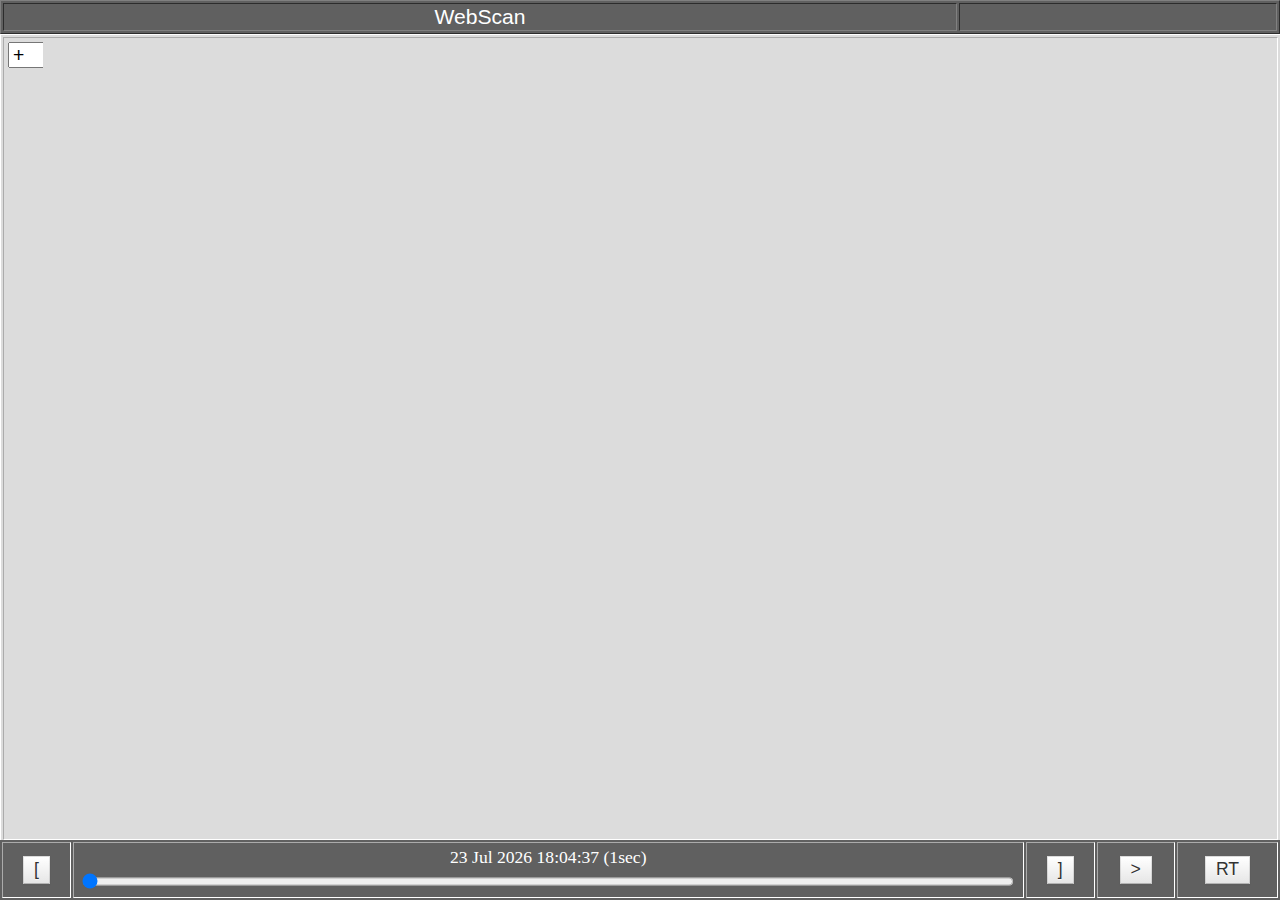
==== webscan.htm @ 8dde643b "added text mode for chan.txt" ====
<!DOCTYPE html>
<html>
<body>

<head>
	<meta charset="UTF-8">
	<meta name="viewport" content="width=device-width, initial-scale=1.0">
	<title>WebScan</title>
	 
	<script type="text/javascript" src="smoothie.js"></script>
	<script type="text/javascript" src="webscan.js"></script>
	
	<link rel="icon" href="favicon.ico" type="image/x-icon" />
	<link rel="stylesheet" type="text/css" href="webscan.css" />
</head>

<?php include('header.php'); ?>

<div id="wrapper">
<div id="dtitle">
<table id="title" class="a" border=1 width="100%">
	<tr>
	<td style="overflow: hidden; whitespace: nowrap;"; align="center"><label class="h">WebScan</></td>
	
	<td colspan=2 align="center" width="25%" id="opt1")></td>
	    <script type="text/javascript">
	        document.getElementById('opt1').onclick =  function() {
	    		var disp = document.getElementById('options').style.display;
	    		if(disp == "block") { document.getElementById('options').style.display = "none";  }	
	    		else				{ 
	    			document.getElementById('options').style.display = "block";  
	    		}
	    	}
	    </script>
	</tr>
</table>
</div>

<div id="dgraphs">
<table id="graphs" align="center" border=1></table>
</div>

<div id="dcontrols">
<table id="controls" class="a" align="center" border=1 height="100%">
<tr>
	<td style="white-space: nowrap;"> <input type="radio" name="radios" id="|<"> <label for="|<"  onMouseDown="goBOF()"	>[</label> </td> 
	<td width="75%">
	<table align="center" width="100%">
	<tr align="center">
	<td style="white-space: nowrap; align="center" width="100%"><label class="t" id="timestamp">TimeStamp</></td>
	</tr><tr>
	<td align="center" width="99%"> <input id="TimeSelect" type="range" min="0" max="100" step=0.1 
		onchange="timeSelect(this)" oninput="timeSelect(this)"> </td>
	</tr>
	</table>
	</td>
	<td style="white-space: nowrap;"> <input type="radio" name="radios" id=">|"> <label for=">|"  onMouseDown="goEOF()"	>]</label> </td> 
	<td style="white-space: nowrap;"> <input type="radio" name="radios" id=">"> <label id="play" for=">" onclick="togglePlay(this);">&gt;</label> </td> 

	<td style="white-space: nowrap;"> <input type="radio" name="radios" id="RT"> <label for="RT"  onMouseDown="goRT()"	>RT</label> </td> 
</tr>
</table>
</div>

</div>

<div id="options"  border=1>
    <table class="o">
    	<tr><td colspan=2 align="center">Webscan V3b5</td></tr>
        <tr><td>Smooth</td><td><input id="smooth" type="checkbox" onclick="smoothCheck(this)"></td></tr>
        
        <tr><td>Fill</td><td><input id="fill" type="checkbox" onclick="fillCheck(this)"></td></tr>
        
        <tr><td>View</td><td>
			<select id="myDuration" onchange="durationSelect(this)">
				<option value="0.1">0.1s</option>
				<option value="0.2">0.2s</option>
				<option value="0.5">0.5s</option>
				<option value="1" selected="selected">1sec</option>
				<option value="2">2s</option>
				<option value="5">5s</option>
				<option value="10">10s</option>
				<option value="30">30s</option>
				<option value="60">1min</option>
				<option value="120">2m</option>
				<option value="300">5m</option>
				<option value="600">10m</option>
				<option value="1800">30m</option>
				<option value="3600">1hour</option>
				<option value="7200">2h</option>
				<option value="21600">6h</option>
				<option value="43200">12h</option>
				<option value="86400">1Day</option>
				<option value="172800">2D</option>
				<option value="345600">4D</option>
				<option value="604800">1Week</option>
				<option value="1209600">2W</option>
				<option value="2419200">4W</option>
				<option value="4838400">8W</option>
				<option value="9676800">16W</option>
				<option value="15724800">6Month</option>
				<option value="31536000">1Year</option>
			</select>
		</td></tr>
        
        <tr><td>Plots</td><td>
        	<select id="nplot" onchange="nplotSelect(this)">
				<option>0</>
				<option selected="selected">1</>
				<option>2</>
				<option>3</>
				<option>4</>
				<option>5</>
				<option>6</>
				<option>7</>
				<option>8</>
				<option>9</>
				<option>10</>
				<option>11</>
				<option>12</>
				<option>13</>
				<option>14</>
				<option>15</>
				<option>16</>
				<option>17</>
				<option>18</>
				<option>19</>
				<option>20</>
			</select>
		</td></tr>       
          
        <tr><td>Columns</td><td>
        	<select id="Ncol" onchange="ncolSelect(this)">
        		<option value="0" selected="selected">auto</>
				<option value="1">1</>
				<option value="2">2</>
				<option value="3">3</>
				<option value="4">4</>
			</select>
		</td></tr> 
		         
        <tr><td id="myUpdateLabel">Refresh</td><td>
			<select id="myUpdate" onchange="updateSelect(this)">
				<option value="100">Fast</option>
				<option value="1000" selected="selected">Normal</option>
				<option value="10000">Slow</option>>
			</select>
		</td></tr>
		
		<tr><td>Scaling</td><td>
			<select id="myScaling" onchange="scalingSelect(this)">
				<option value="Auto" selected="selected">Auto</option>
				<option value="Tight">Tight</option>
				<option value="Manual">Manual</option>
			</select>
		</td></tr>
		
		<!--
		<tr><td>Server</td><td>
			<input type="text" id="myServer" onchange="serverSelect(this)">
		</td></tr>
		-->
		
   		<tr><td colspan=2 align="center">
		<button onclick="reloadConfig()"/>Save to URL</td>
		</tr>
		
		<tr>
		<td colspan=2 align="center">
		<button onclick='window.open("webscan.jpg")'/>Help</td>
		</tr>
    </table>
</div>
 
<script type="text/javascript"> webscan(); </script>

</body>
</html>
---- webscan.css ----
* {
	-webkit-touch-callout:none;
	-webkit-user-select:none;
	-khtml-user-select:none;
	-moz-user-select:none;
	-ms-user-select:none;
	user-select:none;
	-webkit-tap-highlight-color:rgba(0,0,0,0);
    	-webkit-text-size-adjust: auto;
    	-ms-touch-action:none;
}

/* title header */
label.h {			
	font-family:Arial; 
	font-size:1.2em;
}

/* time label */
label.t {		
	font-family:fixed; 
	font-size:1em; 
	color:white; 
	margin:0;
	padding:0;
}

/* channel list */
p, body, label, select {
	font-family:Arial; 
	font-size:1.1em;
}

/* clear and option save/help buttons */
button {	
	font-family:Arial; 
	font-size:1em;
}

/* plotbox header height (chanlist, +, x) */
#phead {
	position: relative;
	width: 100%;
	height: 2em;
	overflow: hidden;
	whitespace: nowrap;
	vertical-align: top;
}

/* time slider height */
#TimeSelect{
	height: 1em;
}

/* options pop-up label size */
table.o {		
	border-spacing: 8px;
	font-family:Arial; 
	font-size:1em;
}

/* control button size */
input[type=radio] + label {
	font-size:1em;
}

/* small screens: */
@media only screen and (max-width: 1000px) and (max-height: 600px) {
    label.h {			
	font-size:3vmax;
    }
    label.t {		
	font-size:2vmax; 
    }
    p, body, label, select {
	font-size:2.2vmax;
    }
    button {	
	font-size:2vmax;
    }
    #phead {
	height: 4vmax;
    }
    #TimeSelect{
	height: 2vmax;
    }
    table.o {		
	font-size:2vmax;
    }
    input[type=radio] + label {
	font-size:2.2vmax;
    }
}

body {
	background-color: rgba(0,0,0,0);
}

table.a {
	background-color: rgb(96, 96, 96);
	text-align: center; 
	color: white;
	white-space: nowrap; 
}
	
table.b {text-align: center; }

td.r {
	text-align: right;
	width: 1%;
	white-space:nowrap;
}
td.l {
	text-align: left;
	width: '*';
	white-space:nowrap;
}
input[type=range] {
    width: 99%;
    padding: 0px;
    border: 0px;
    margin: 1px;
    color: rgb(144, 144, 144);
}

html, body {
    width:100%;
    height:100%;
    margin:0;
}


#wrapper {
	position: relative;
	top: 0%;
	height: 100%;
	width: 100%;
	left: 0%;
}

#dtitle{
	position: absolute;
	border: 0px solid white;
	z-index:96;
	width: 100%;
}

#options{
	display: none;
	color: white;
	background-color: rgba(128,128,128,0.7);
	position: absolute;
	top: 2em;
	right: 2em;
	float: right;
	z-index:100;
}

#opt1{
	background-image: url('gear.png');
	background-size: contain;
	background-repeat: no-repeat;
	background-position: center;
}

#dgraphs{
	position: absolute;
	width: 100%;
}

#graphs{
	position: relative;
	background-color: rgb(220,220,220);
	border: 1px solid white;
	width: 100%;
	height: 100%;
	z-index: 97;
	margin-top:0;
}

#dcontrols{
        position: absolute;
        width: 100%;
	bottom: 0em;
}

#controls{
        position: relative;
        border: 0px solid white;
        height: 100%;
        width: 100%;
        z-index:98;
}

input[type=radio] {
    display:none; 
}
 
input[type=radio] + label {
    display:inline-block;
    margin:4px;
    padding: 4px 10px;
    line-height: 1em;
    color: #333;
    text-align: center;
    text-shadow: 0 1px 1px rgba(255,255,255,0.75);
    vertical-align: middle;
    cursor: pointer;
    background-color: #f5f5f5;
    background-image: -moz-linear-gradient(top,#fff,#e6e6e6);
    background-image: -webkit-gradient(linear,0 0,0 100%,from(#fff),to(#e6e6e6));
    background-image: -webkit-linear-gradient(top,#fff,#e6e6e6);
    background-image: -o-linear-gradient(top,#fff,#e6e6e6);
    background-image: linear-gradient(to bottom,#fff,#e6e6e6);
    background-repeat: repeat-x;
    border: 1px solid #ccc;
    border-color: #e6e6e6 #e6e6e6 #bfbfbf;
    border-color: rgba(0,0,0,0.1) rgba(0,0,0,0.1) rgba(0,0,0,0.5);	
    border-bottom-color: #b3b3b3;
    -webkit-box-shadow: inset 0 1px 0 rgba(255,255,255,0.2),0 1px 2px rgba(0,0,0,0.05);
    -moz-box-shadow: inset 0 1px 0 rgba(255,255,255,0.2),0 1px 2px rgba(0,0,0,0.05);
    box-shadow: inset 0 1px 0 rgba(255,255,255,0.2),0 1px 2px rgba(0,0,0,0.05);
}
 
input[type=radio]:checked + label {
       background-image: none;
    outline: 0;
    -webkit-box-shadow: inset 0 2px 4px rgba(0,0,0,0.15),0 1px 2px rgba(0,0,0,0.05);
    -moz-box-shadow: inset 0 2px 4px rgba(0,0,0,0.15),0 1px 2px rgba(0,0,0,0.05);
    box-shadow: inset 0 2px 4px rgba(0,0,0,0.15),0 1px 2px rgba(0,0,0,0.05);
        background-color:#e0e0e0;
}
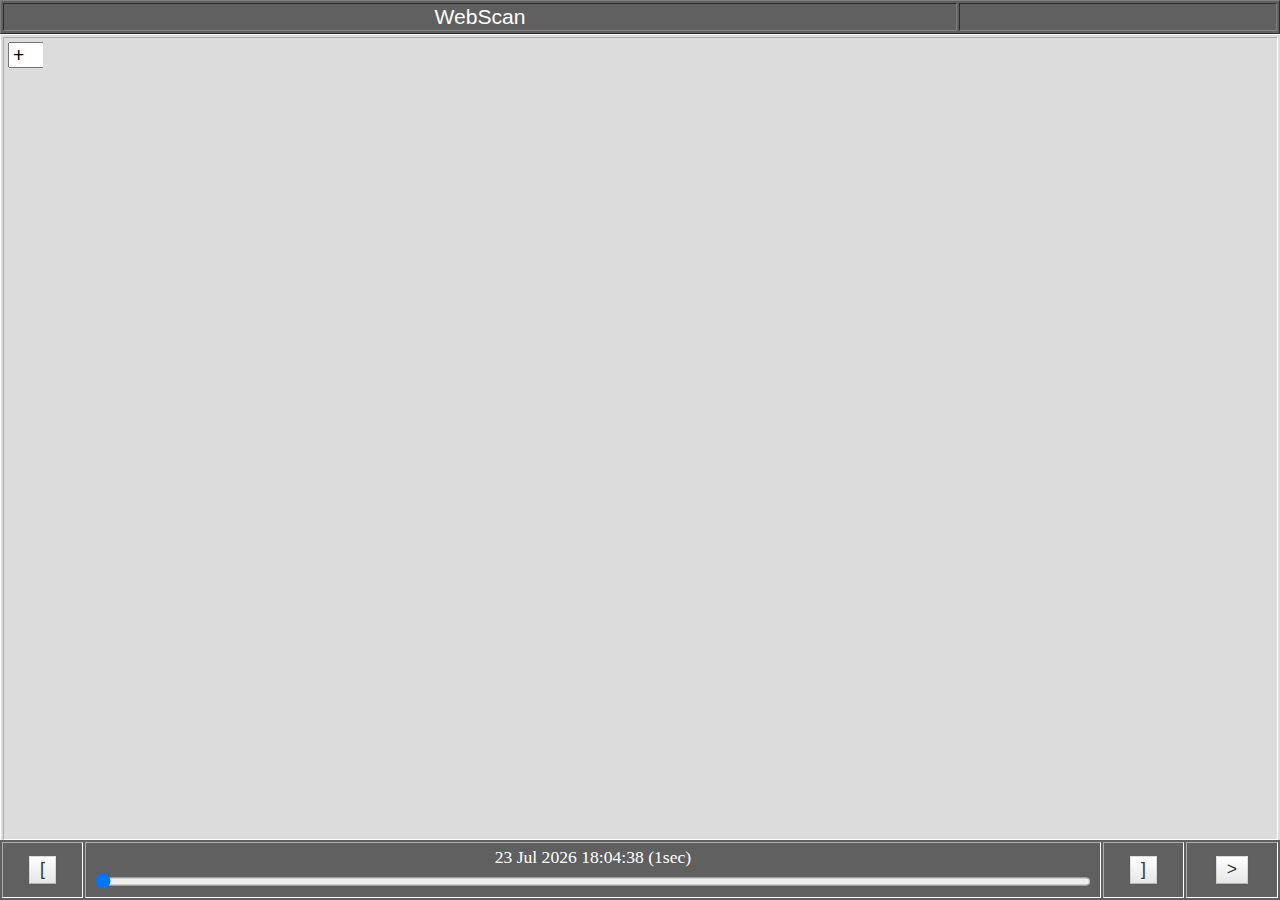
==== commit a688d6c8: "V3.1B2 label" ====
--- a/webscan.htm
+++ b/webscan.htm
@@ -44,7 +44,7 @@
 <table id="controls" class="a" align="center" border=1 height="100%">
 <tr>
 	<td style="white-space: nowrap;"> <input type="radio" name="radios" id="|<"> <label for="|<"  onMouseDown="goBOF()"	>[</label> </td> 
-	<td width="75%">
+	<td width="80%">
 	<table align="center" width="100%">
 	<tr align="center">
 	<td style="white-space: nowrap; align="center" width="100%"><label class="t" id="timestamp">TimeStamp</></td>
@@ -56,8 +56,9 @@
 	</td>
 	<td style="white-space: nowrap;"> <input type="radio" name="radios" id=">|"> <label for=">|"  onMouseDown="goEOF()"	>]</label> </td> 
 	<td style="white-space: nowrap;"> <input type="radio" name="radios" id=">"> <label id="play" for=">" onclick="togglePlay(this);">&gt;</label> </td> 
-
+<!--
 	<td style="white-space: nowrap;"> <input type="radio" name="radios" id="RT"> <label for="RT"  onMouseDown="goRT()"	>RT</label> </td> 
+-->
 </tr>
 </table>
 </div>
@@ -66,7 +67,7 @@
 
 <div id="options"  border=1>
     <table class="o">
-    	<tr><td colspan=2 align="center">Webscan V3b5</td></tr>
+    	<tr><td colspan=2 align="center">Webscan V3.1B2</td></tr>
         <tr><td>Smooth</td><td><input id="smooth" type="checkbox" onclick="smoothCheck(this)"></td></tr>
         
         <tr><td>Fill</td><td><input id="fill" type="checkbox" onclick="fillCheck(this)"></td></tr>
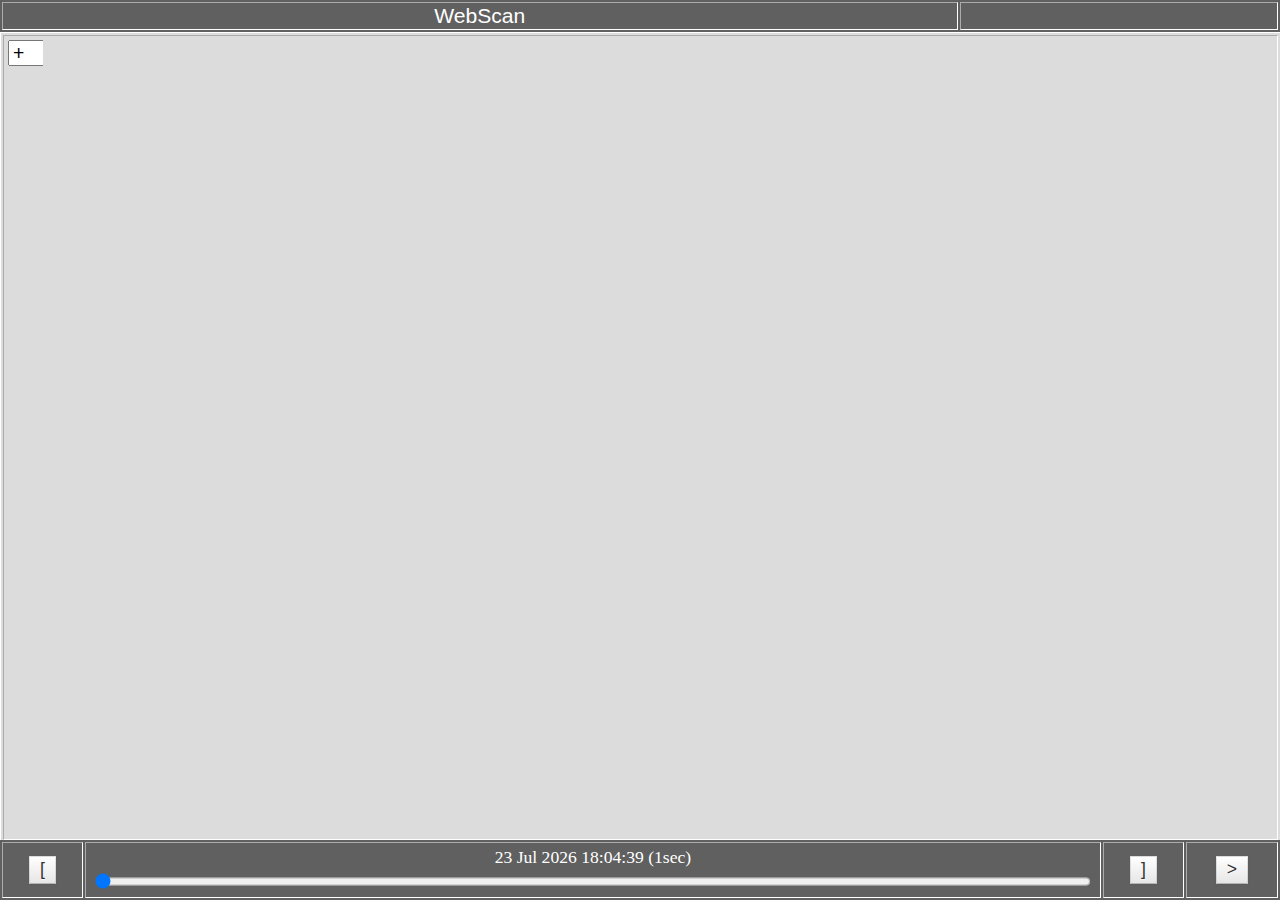
==== commit 4a34d40d: "webscan:  audio play improvements" ====
--- a/webscan.htm
+++ b/webscan.htm
@@ -56,9 +56,6 @@
 	</td>
 	<td style="white-space: nowrap;"> <input type="radio" name="radios" id=">|"> <label for=">|"  onMouseDown="goEOF()"	>]</label> </td> 
 	<td style="white-space: nowrap;"> <input type="radio" name="radios" id=">"> <label id="play" for=">" onclick="togglePlay(this);">&gt;</label> </td> 
-<!--
-	<td style="white-space: nowrap;"> <input type="radio" name="radios" id="RT"> <label for="RT"  onMouseDown="goRT()"	>RT</label> </td> 
--->
 </tr>
 </table>
 </div>
@@ -67,7 +64,7 @@
 
 <div id="options"  border=1>
     <table class="o">
-    	<tr><td colspan=2 align="center">Webscan V3.1B2</td></tr>
+    	<tr><td colspan=2 align="center">Webscan V3.1B3</td></tr>
         <tr><td>Smooth</td><td><input id="smooth" type="checkbox" onclick="smoothCheck(this)"></td></tr>
         
         <tr><td>Fill</td><td><input id="fill" type="checkbox" onclick="fillCheck(this)"></td></tr>
--- a/webscan.css
+++ b/webscan.css
@@ -65,12 +65,12 @@
 }
 
 /* small screens: */
-@media only screen and (max-width: 1000px) and (max-height: 600px) {
+@media only screen and (max-width: 800px) {
     label.h {			
 	font-size:3vmax;
     }
     label.t {		
-	font-size:2vmax; 
+	font-size:2.8vmin; 
     }
     p, body, label, select {
 	font-size:2.2vmax;
@@ -140,7 +140,6 @@
 
 #dtitle{
 	position: absolute;
-	border: 0px solid white;
 	z-index:96;
 	width: 100%;
 }
@@ -179,8 +178,8 @@
 }
 
 #dcontrols{
-        position: absolute;
-        width: 100%;
+    position: absolute;
+    width: 100%;
 	bottom: 0em;
 }
 
@@ -190,6 +189,10 @@
         height: 100%;
         width: 100%;
         z-index:98;
+}
+
+#title{
+        border: 0px solid white;
 }
 
 input[type=radio] {
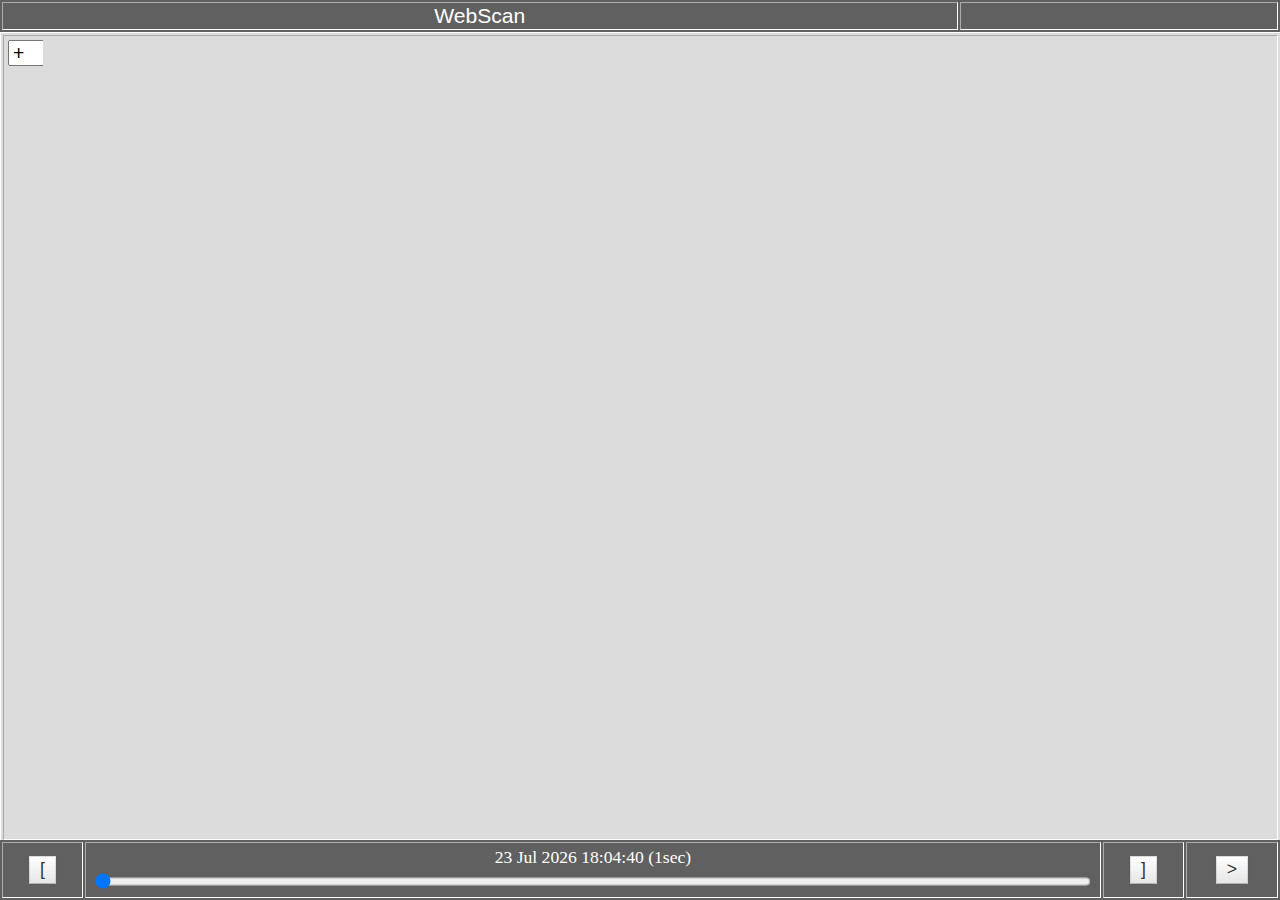
==== commit 2c9d0df9: "WebScan multi channel RT sync improvements" ====
--- a/webscan.htm
+++ b/webscan.htm
@@ -20,7 +20,7 @@
 <div id="dtitle">
 <table id="title" class="a" border=1 width="100%">
 	<tr>
-	<td style="overflow: hidden; whitespace: nowrap;"; align="center"><label class="h">WebScan</></td>
+	<td style="overflow: hidden; whitespace: nowrap;"; align="center"><label class="h" id="topbar">WebScan</></td>
 	
 	<td colspan=2 align="center" width="25%" id="opt1")></td>
 	    <script type="text/javascript">
@@ -64,7 +64,7 @@
 
 <div id="options"  border=1>
     <table class="o">
-    	<tr><td colspan=2 align="center">Webscan V3.1B3</td></tr>
+    	<tr><td colspan=2 align="center">Webscan V3.1B8</td></tr>
         <tr><td>Smooth</td><td><input id="smooth" type="checkbox" onclick="smoothCheck(this)"></td></tr>
         
         <tr><td>Fill</td><td><input id="fill" type="checkbox" onclick="fillCheck(this)"></td></tr>
@@ -139,9 +139,9 @@
 		         
         <tr><td id="myUpdateLabel">Refresh</td><td>
 			<select id="myUpdate" onchange="updateSelect(this)">
-				<option value="100">Fast</option>
+				<option value="200">Fast</option>
 				<option value="1000" selected="selected">Normal</option>
-				<option value="10000">Slow</option>>
+				<option value="5000">Slow</option>>
 			</select>
 		</td></tr>
 		
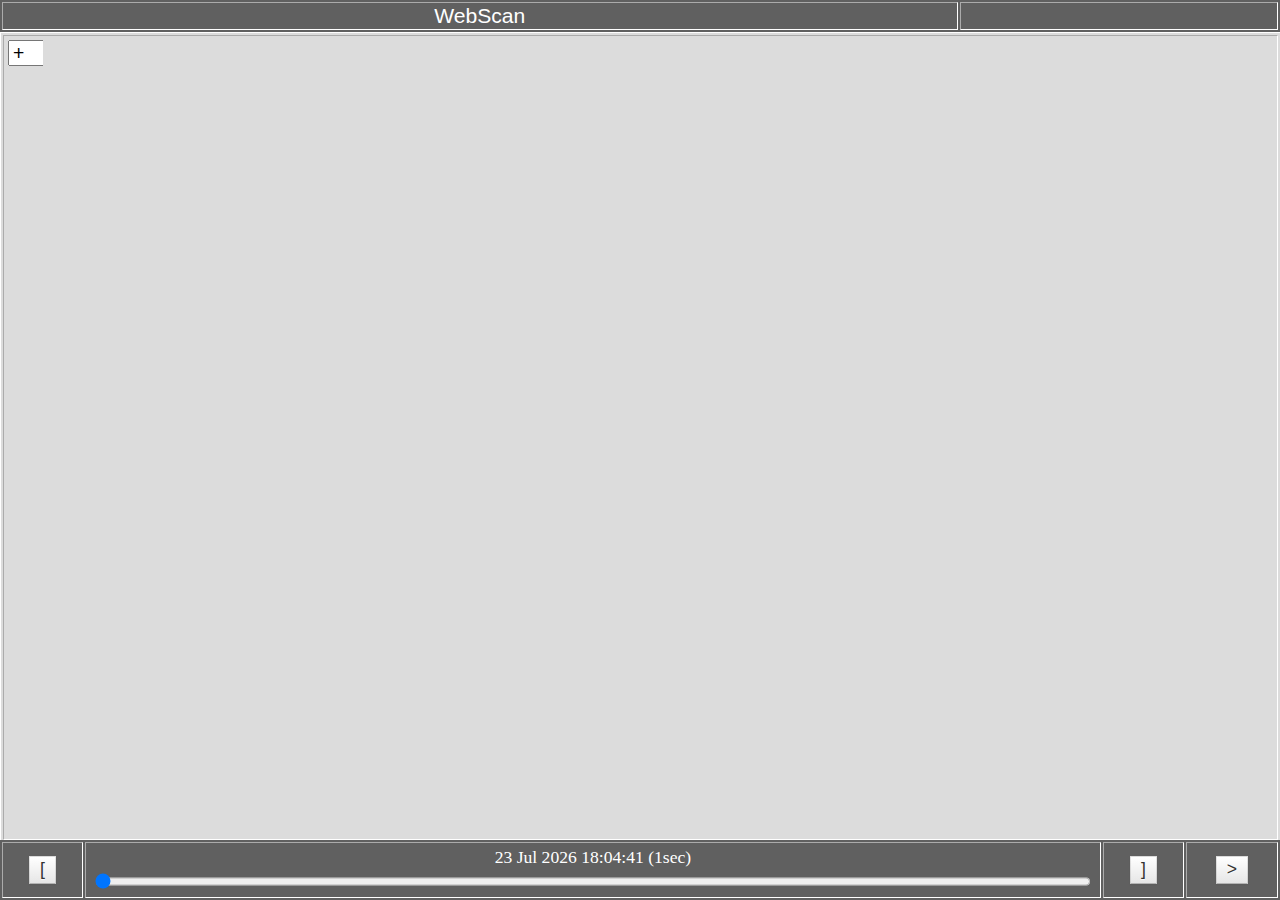
==== commit 1fa0fc8d: "Merge pull request #10 from cycronix/master" ====
--- a/webscan.htm
+++ b/webscan.htm
@@ -64,13 +64,16 @@
 
 <div id="options"  border=1>
     <table class="o">
-    	<tr><td colspan=2 align="center">Webscan V3.1B8</td></tr>
+    	<tr><td colspan=2 align="center">Webscan V3.1B9a</td></tr>
         <tr><td>Smooth</td><td><input id="smooth" type="checkbox" onclick="smoothCheck(this)"></td></tr>
         
         <tr><td>Fill</td><td><input id="fill" type="checkbox" onclick="fillCheck(this)"></td></tr>
         
         <tr><td>View</td><td>
 			<select id="myDuration" onchange="durationSelect(this)">
+				<option value="0.01">0.01s</option>				
+				<option value="0.02">0.02s</option>			
+				<option value="0.05">0.05s</option>
 				<option value="0.1">0.1s</option>
 				<option value="0.2">0.2s</option>
 				<option value="0.5">0.5s</option>
--- a/webscan.css
+++ b/webscan.css
@@ -8,6 +8,30 @@
 	-webkit-tap-highlight-color:rgba(0,0,0,0);
     	-webkit-text-size-adjust: auto;
     	-ms-touch-action:none;
+}
+
+/* flexbox graphs */
+.flex-container {
+  padding: 0;
+  margin: 0;
+  list-style: none;
+  
+  display: -webkit-box;
+  display: -moz-box;
+  display: -ms-flexbox;
+  display: -webkit-flex;
+  display: flex;
+  
+  -webkit-flex-flow: row wrap;
+  justify-content: space-around;
+  align-items: stretch;
+}
+
+.flex-item {
+  background: tomato;
+  padding: 5px;
+  margin-top: 10px;
+  flex-grow: 1;
 }
 
 /* title header */
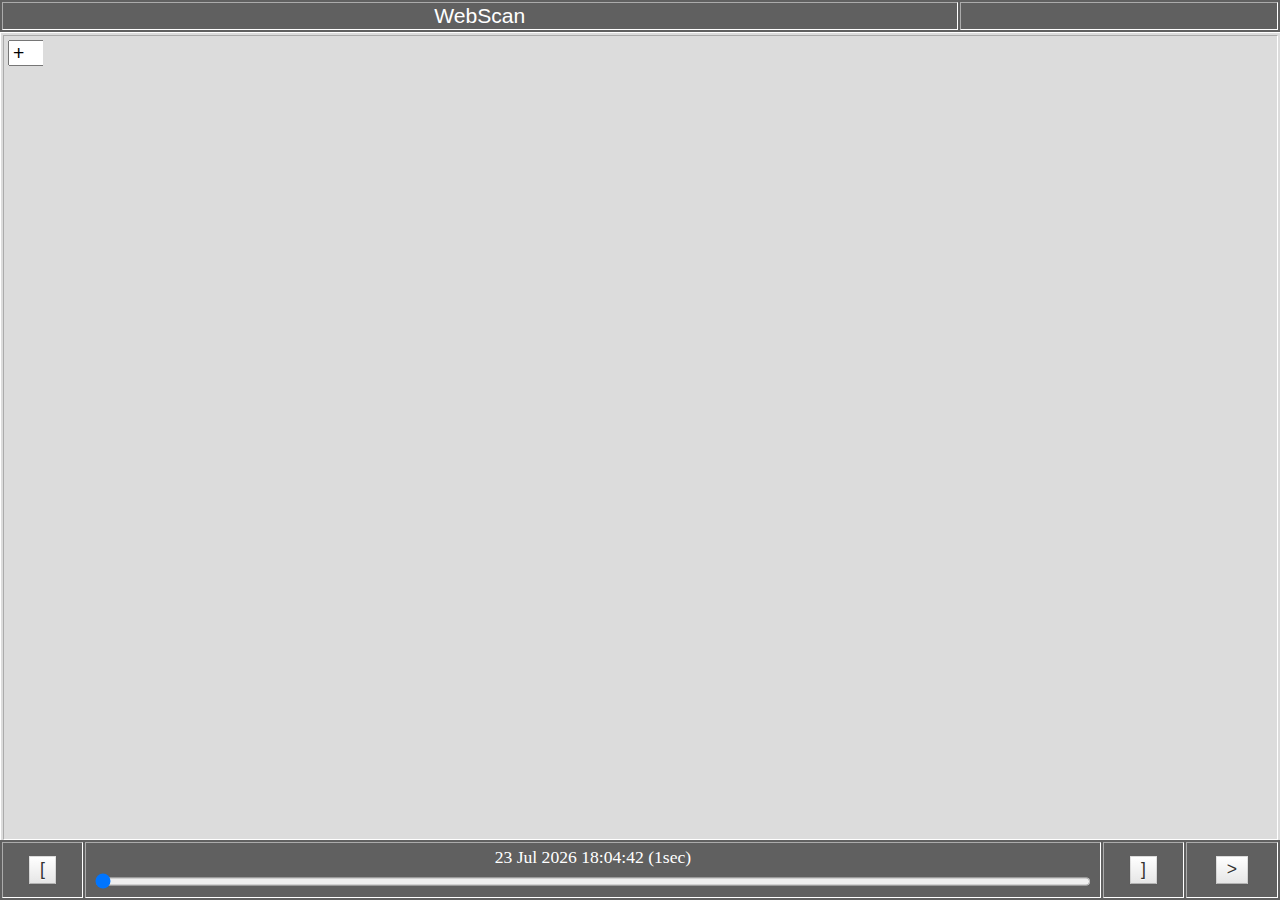
==== commit 7cfc2709: "WebScan:  add number of vertical grids option" ====
--- a/webscan.htm
+++ b/webscan.htm
@@ -64,7 +64,7 @@
 
 <div id="options"  border=1>
     <table class="o">
-    	<tr><td colspan=2 align="center">Webscan V3.1B9a</td></tr>
+    	<tr><td colspan=2 align="center">Webscan V3.1B11</td></tr>
         <tr><td>Smooth</td><td><input id="smooth" type="checkbox" onclick="smoothCheck(this)"></td></tr>
         
         <tr><td>Fill</td><td><input id="fill" type="checkbox" onclick="fillCheck(this)"></td></tr>
@@ -139,7 +139,19 @@
 				<option value="4">4</>
 			</select>
 		</td></tr> 
-		         
+		
+		<tr><td>Grids</td><td>
+        	<select id="Grids" onchange="gridYselect(this)">
+        	    <option value="2">2</>
+        		<option value="4" selected="selected">4</>
+				<option value="5">5</>
+				<option value="8">8</>
+				<option value="10">10</>
+				<option value="16">16</>
+				<option value="20">20</>
+			</select>
+		</td></tr> 
+		     
         <tr><td id="myUpdateLabel">Refresh</td><td>
 			<select id="myUpdate" onchange="updateSelect(this)">
 				<option value="200">Fast</option>
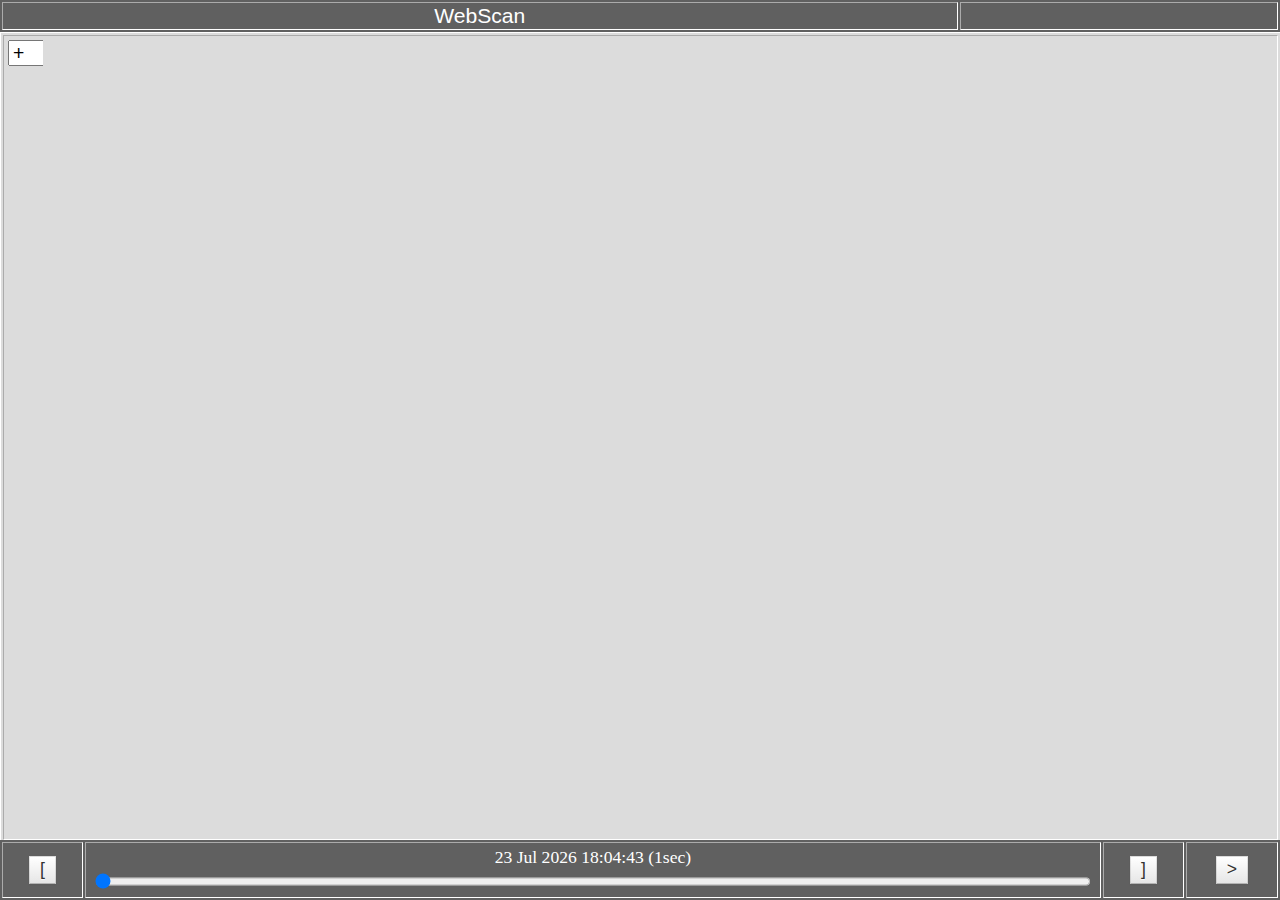
==== commit 52daf2f9: "WebScan: move timeslider with next/prev" ====
--- a/webscan.htm
+++ b/webscan.htm
@@ -64,7 +64,7 @@
 
 <div id="options"  border=1>
     <table class="o">
-    	<tr><td colspan=2 align="center">Webscan V3.1B11</td></tr>
+    	<tr><td colspan=2 align="center">Webscan V3.1d</td></tr>
         <tr><td>Smooth</td><td><input id="smooth" type="checkbox" onclick="smoothCheck(this)"></td></tr>
         
         <tr><td>Fill</td><td><input id="fill" type="checkbox" onclick="fillCheck(this)"></td></tr>
@@ -143,9 +143,9 @@
 		<tr><td>Grids</td><td>
         	<select id="Grids" onchange="gridYselect(this)">
         	    <option value="2">2</>
-        		<option value="4" selected="selected">4</>
+        		<option value="4">4</>
 				<option value="5">5</>
-				<option value="8">8</>
+				<option value="8" selected="selected">8</>
 				<option value="10">10</>
 				<option value="16">16</>
 				<option value="20">20</>
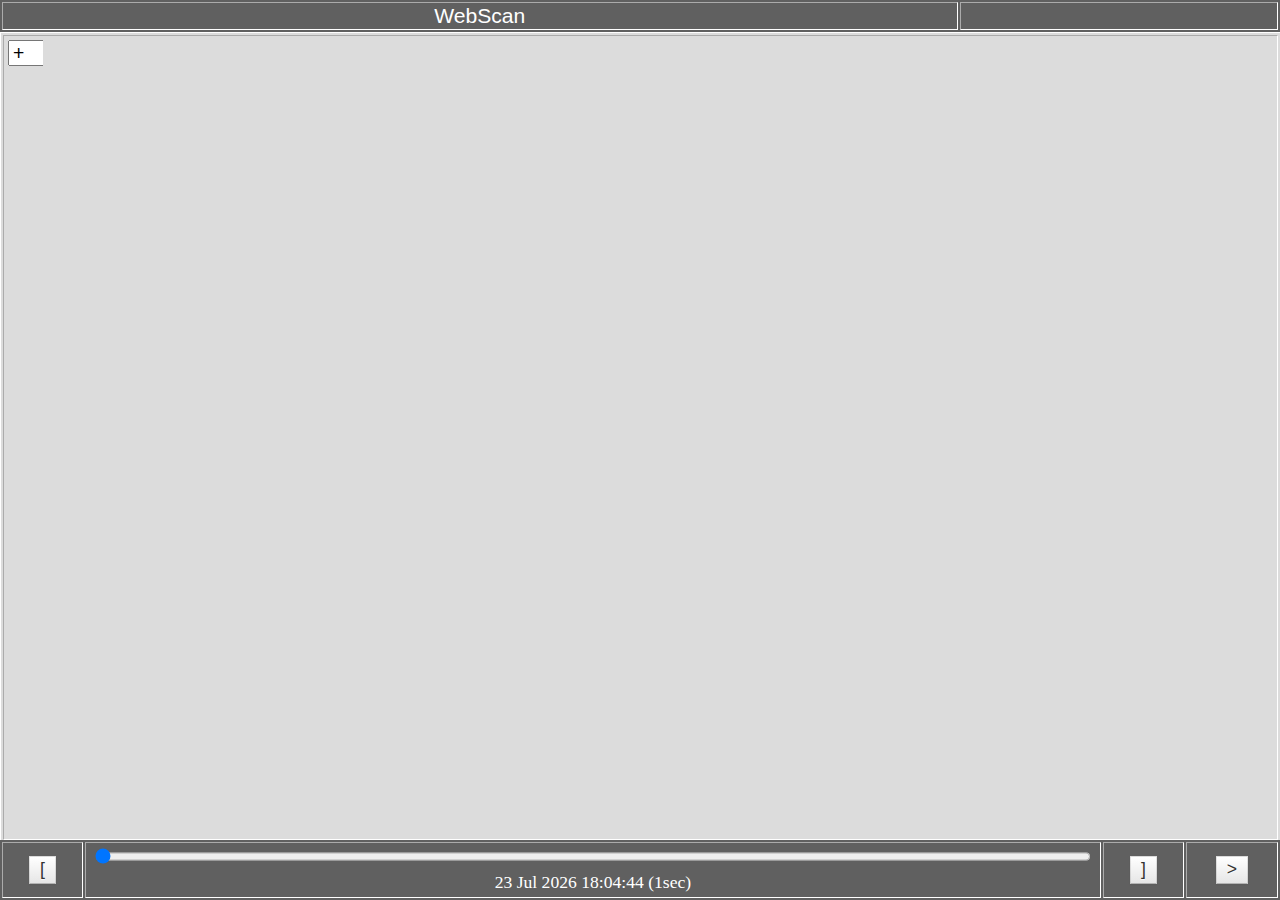
==== commit 1d528756: "update 3.1f" ====
--- a/webscan.htm
+++ b/webscan.htm
@@ -46,12 +46,13 @@
 	<td style="white-space: nowrap;"> <input type="radio" name="radios" id="|<"> <label for="|<"  onMouseDown="goBOF()"	>[</label> </td> 
 	<td width="80%">
 	<table align="center" width="100%">
-	<tr align="center">
-	<td style="white-space: nowrap; align="center" width="100%"><label class="t" id="timestamp">TimeStamp</></td>
-	</tr><tr>
+    <tr>
 	<td align="center" width="99%"> <input id="TimeSelect" type="range" min="0" max="100" step=0.1 
 		onchange="timeSelect(this)" oninput="timeSelect(this)"> </td>
 	</tr>
+    <tr align="center">
+    <td style="white-space: nowrap; align="center" width="100%"><label class="t" id="timestamp">TimeStamp</></td>
+    </tr>
 	</table>
 	</td>
 	<td style="white-space: nowrap;"> <input type="radio" name="radios" id=">|"> <label for=">|"  onMouseDown="goEOF()"	>]</label> </td> 
@@ -64,7 +65,7 @@
 
 <div id="options"  border=1>
     <table class="o">
-    	<tr><td colspan=2 align="center">Webscan V3.1d</td></tr>
+    	<tr><td colspan=2 align="center">Webscan V3.1f</td></tr>
         <tr><td>Smooth</td><td><input id="smooth" type="checkbox" onclick="smoothCheck(this)"></td></tr>
         
         <tr><td>Fill</td><td><input id="fill" type="checkbox" onclick="fillCheck(this)"></td></tr>
